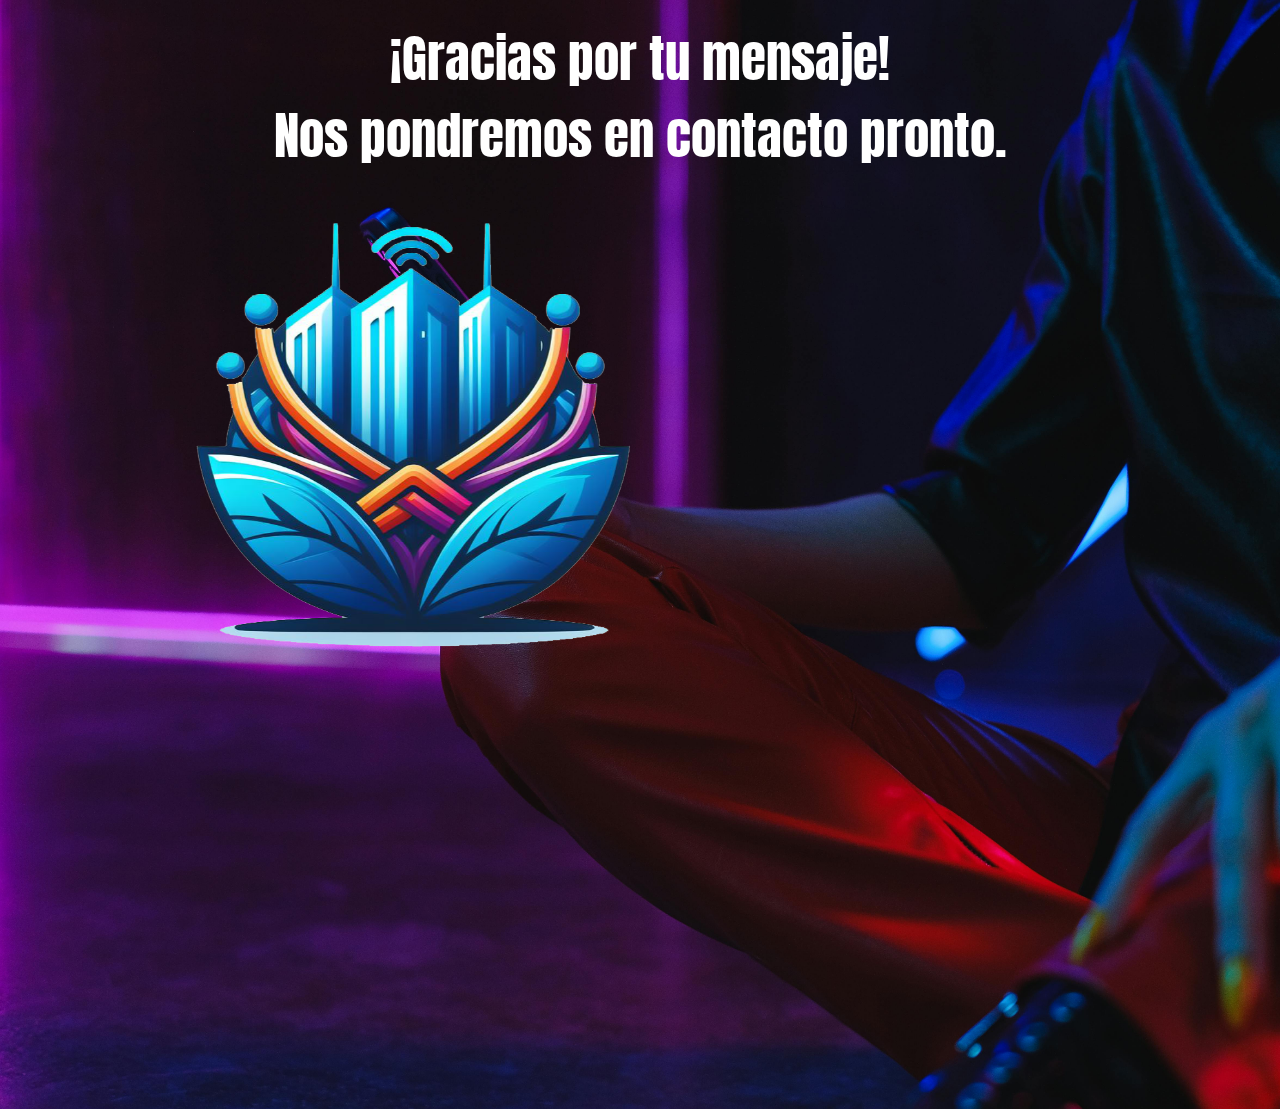
==== confirmacion.html @ 6c4f45f7 "Add files via upload" ====
<!DOCTYPE html>
<html lang="es">
<head>
    <meta charset="UTF-8">
    <meta name="viewport" content="width=device-width, initial-scale=1.0">
    <link rel="stylesheet" href="css/style.css">
    <title>Formulario enviado</title>

    <link href="https://fonts.googleapis.com/css2?family=Anton&display=swap" rel="stylesheet">
</head>

<body class="fondo">
    <div class="cajita_msje"><h2 class="anton-regular form_ok">¡Gracias por tu mensaje!<br>Nos pondremos en contacto pronto.</h2></div>

    <div class="container">
        <div>
            <a href="index.html"><img src="img/logo.png" alt="logo"></a>
        </div>
    </div>
</body>

</html>
---- css/style.css ----
*{
    margin: 0;
}

:root{
    font-size: 10px;
}

.fondo {
    background-image: url(/img/homepage.jpg);
    position:relative;
    background-size: cover;
    background-repeat: no-repeat;
}

.cajita {
    display: inline-block;
    width:55vw;
    /* height: 25vh; */
    margin: 30px;
    background-color: rgba(0, 0, 0, 0.8); /* Color de fondo con valor alpha para la transparencia */
    border: 2px solid hotpink;
    box-shadow: 1px 1px 10px 8px hotpink;
    border-radius: 0.5em;
    padding: 20px;
    opacity: 1; /* Opacidad de la letra */
    font-size: 200%;
    color: white; /*Color de la letra, MODIFICARLO, QUE NO SEA BLANCO SINO UN COLOR CERCANO PARA REDUCIR EL CONTRASTE*/
}

.flex {
    display: flex;
}

.flex-reverso { /*Para orientar elementos a la izquierda*/
    display: flex;
    flex-direction: row-reverse;
}

.responsive {
    width: 100%;
    height: auto;
}

header {
    background-color: black;
    color: white;
}

.encabezado {
    display: flex;
    align-items: center;
    
    justify-content: center;
}

.logo-y-titulo {
    display: flex;
    flex-direction: column;
    align-items: flex-start;
    padding: 10px 0px 10px 30px;
}
.logo img {
    width: 20%;  
}

.frase1 h2{
    line-height: 1.1;
    font-size: 3vw;
    color: white;
    text-shadow: 0 0 20px rgb(255, 255, 255);
}

.anton-regular {
    font-family: "Anton", sans-serif;
    font-weight: 400;
    font-style: normal;
}

.anton-regular-footer {
    font-family: "Anton", sans-serif;
    color: #37c7e2; //  #93EDF8; #49D9F4; #6BE9F8; C3F2FA; 
    font-weight: 400;
    font-size:3.7vh;
    font-style: normal;
    text-shadow: 1px 1px 7px hotpink;
}

.source-sans-3 {
    font-family: "Source Sans 3", sans-serif;
    font-optical-sizing: auto;
    font-weight: 600; // <weight>: Use a value from 200 to 900
    font-style: normal;
    /* font-size: 3vh; */
  }

.source-sans-3-footer {
    font-family: "Source Sans 3", sans-serif;
    font-optical-sizing: auto;
    font-weight: 600; // <weight>: Use a value from 200 to 900
    font-style: normal;
    font-size:2.7vh;
  }

.img_hombre{
    display: flex;
    flex-direction: column;
    align-items: flex-start;
    padding: 10px 30px 10px 0px;
}
.img_hombre img {
    margin-left: 55%;
    border-radius: 30px;
    width: 40%;
}

nav a {
    color: rgb(255, 255, 255);
    font-family: Verdana, Geneva, Tahoma, sans-serif;
    text-decoration: none;
    font-size: 2vw;
    padding-right: 5%;
}

nav a:hover {
    color: rgb(56, 3, 73);
}

.contenedor_nav {
    background-color: #bf00ff;
    height: 7vh;
    display: flex;
    justify-content: center;
    position:sticky;
    text-shadow: 1px 1px 5px hotpink;
}

footer {
    background-color:#8932a9; // ab4cce; 9843b7; 
    color: white;
    padding: 20px;
    display: flex;
    font-size: 3.2vh;
    justify-content: space-between;
    align-items: center;
}

footer li {

    padding: 1vh 0vh 0vh 0vh;
}

footer a:link {
    color: #ECE8F7;
    /* text-shadow: 1px 1px 5px #49D9F4; */
}

footer a:hover {
    /* color: rgb(56, 3, 73); */
    text-shadow: 1px 1px 8px #49D9F4;
    font-size: 3vh;
}

.contacto ul {
    list-style: none;
    margin: 0;
    padding: 0;
    align-content: center;
}

.contacto li {
    margin: auto;
    /* margin-bottom: 10px; */
}

.redes img {
    margin-top: 1.5vh;
    margin-left: 1.5vh;
    width: 25px;
    /* margin: auto; */
} 

.redes img:hover {
    /* color: rgb(56, 3, 73); */
   /* box-shadow: 1px 1px 7px hotpink; */
   width: 30px;
}

.mapa {
    width: 200px;
    height: 150px;
    margin-right: 100px;
    /* border-radius: 10%; */
   
}

section img {
    /* display: flex; */
    margin-top: 2vh;
    margin-left: 4vw;
    height: 24vw;
    border-radius: 30px;
    box-shadow: 1px 1px 10px 4px #49D9F4;

/*     width: 200px;
    height: 200px; */

}

/*FORMULARIO:*//*FORMULARIO:*//*FORMULARIO:*//*FORMULARIO:*//*FORMULARIO:*//*FORMULARIO:*//*FORMULARIO:*/

.contenedor_form {
    /*contenedor padre*/
    display: flex;
    padding: 20px;
    width: 50vw;
    margin: 0 auto;
    /*centra*/
}

form {
    width: 50vw;
    padding: 20px;
    background-color: #f9f9f99d;
    border-radius: 30px;
    /*borde redondeado*/
    box-shadow: 0px 0px 40px 10px rgb(203, 42, 198);
    /*borde "sombreado" → box-shadow: (Horizontal 0px) (vertical 0px) (Radio de desenfoque 40px) (Radio de expansión 10px)*/
}

/* Estilos para el contenedor de nombre + apellido
 y para el de teléfono + fecha */
.flex-container {
    display: flex;
    justify-content: space-between;
    gap: 20px;
}

.flex-container>div {
    flex: 1;
    /* Los dos div hijos se distribuyen equitativamente,
        cada uno ocupando el 50% del ancho del contenedor padre. */
}

label,
form,
p {
    font-family: 'Arial', sans-serif;
    font-size: 1.1em;
    color: #333;
    font-weight: bold;
    margin-bottom: 4px;
    display: block;
    /* Asegura que cada label ocupe una línea completa */
}

/*Titulo del formulario:*/
form h2 {
    text-align: center;
    margin-bottom: 20px;
    font-family: Arial, Helvetica, sans-serif;
    color: rgb(135, 12, 129);
    font-size: 4vh;
}


input[type="text"],
input[type="number"],
input[type="date"],
select,
textarea {
    width: 100%;
    padding: 10px;
    margin-bottom: 15px;
    border: 1.5px solid #8932a9;
    border-radius: 10px;
    box-sizing: border-box;
    font-family: Arial, Helvetica, sans-serif;
    font-size: 0, 5rem;
}

/* Estilos para el botón de enviar */
input[type="submit"] {
    width: 100%;
    padding: 10px;
    background-color: #8932a9;
    color: #fff;
    border: none;
    border-radius: 5px;
    cursor: pointer;
    transition: background-color 0.3s ease;
    font-family: Arial, Helvetica, sans-serif;
    font-size: 2rem;
}

input[type="submit"]:hover {
    background-color: #ea61d1;
}

/*FORM ENVIADO:*/
.cajita_msje{
    padding: 20px;
}

h2.form_ok {
    font-size: 4vw;
    color: white;
    text-align: center; 
}

.container {
    display: flex;
    justify-content: center;
    align-items: center;
    height: 100vh;
    padding: 15px 0px 0px 0px;
}

.container img {
    width: 50vh;
    height: 50vh;
    animation: move 1.5s alternate infinite;
    background-size: 50px;
    offset-path: path("m 0 0 h 300"); /*Ese trayecto significa que lo colocamos en las coordenadas 0x0,
                                        que lo movemos 300px en horizontal*/
}

@keyframes move {
    0% {
        offset-distance: 0%;
    }
    100% {
        offset-distance: 100%;
    }
    /*Establecemos que la animación empieza con el elemento al inicio del recorrido (0%) 
    y termina al final del recorrido (100%).*/
}
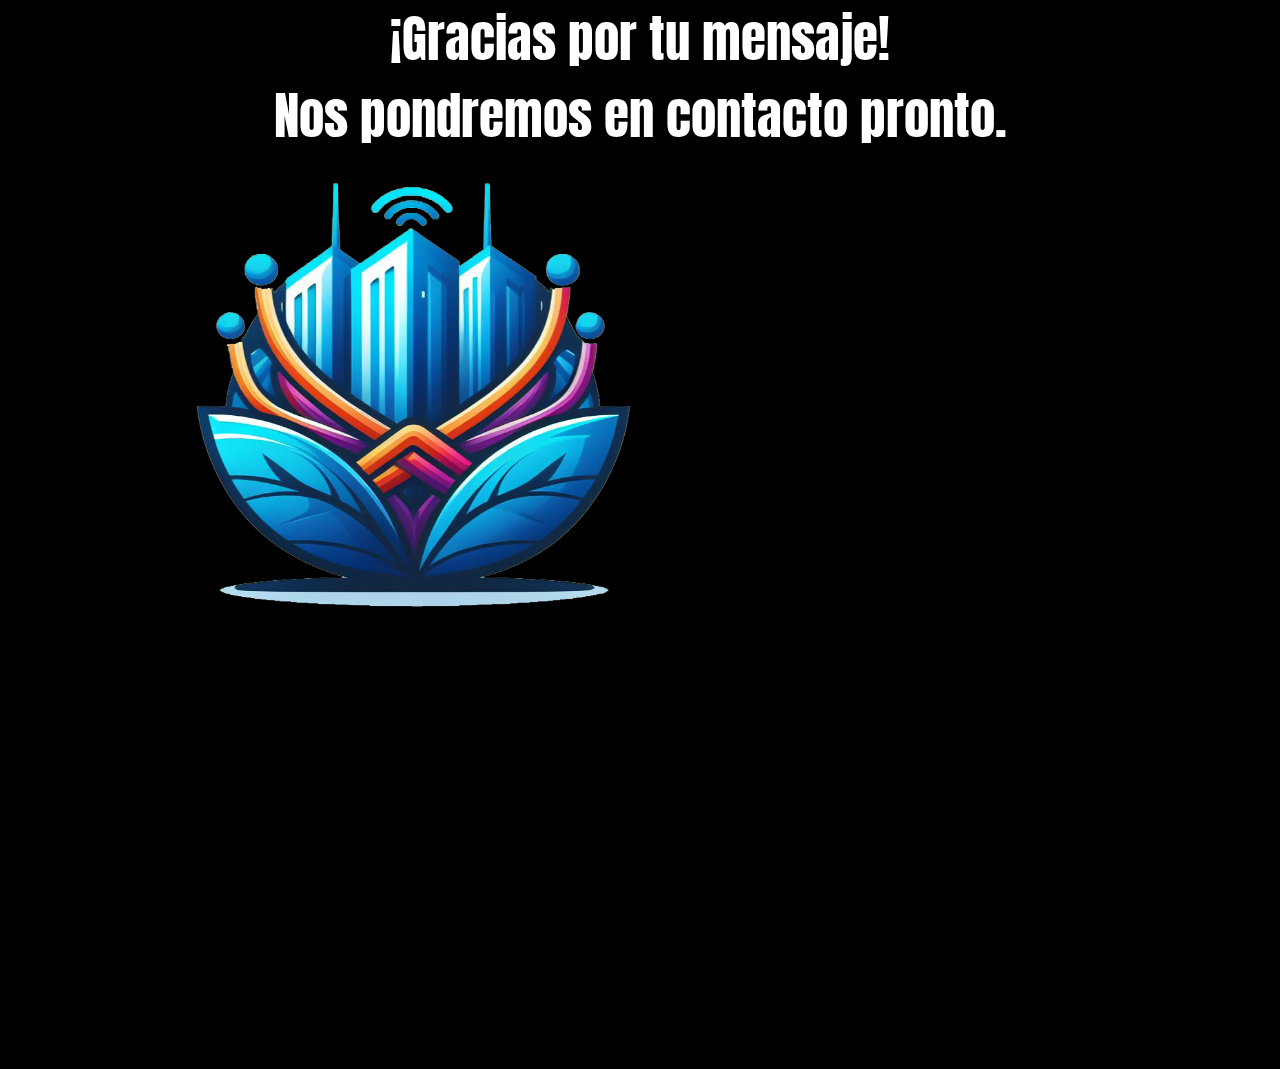
==== commit 9445e0a2: "Add files via upload" ====
--- a/confirmacion.html
+++ b/confirmacion.html
@@ -1,22 +1,23 @@
-<!DOCTYPE html>
-<html lang="es">
-<head>
-    <meta charset="UTF-8">
-    <meta name="viewport" content="width=device-width, initial-scale=1.0">
-    <link rel="stylesheet" href="css/style.css">
-    <title>Formulario enviado</title>
-
-    <link href="https://fonts.googleapis.com/css2?family=Anton&display=swap" rel="stylesheet">
-</head>
-
-<body class="fondo">
-    <div class="cajita_msje"><h2 class="anton-regular form_ok">¡Gracias por tu mensaje!<br>Nos pondremos en contacto pronto.</h2></div>
-
-    <div class="container">
-        <div>
-            <a href="index.html"><img src="img/logo.png" alt="logo"></a>
-        </div>
-    </div>
-</body>
-
+<!DOCTYPE html>
+<html lang="es">
+<head>
+    <meta charset="UTF-8">
+    <meta name="viewport" content="width=device-width, initial-scale=1.0">
+    <link rel="stylesheet" href="css/style2.css">
+    <link rel="stylesheet" href="css/styleForm.css">
+    <title>Formulario enviado</title>
+
+    <link href="https://fonts.googleapis.com/css2?family=Anton&display=swap" rel="stylesheet">
+</head>
+
+<body class="fondo">
+    <div class="cajita_msje"><h2 class="anton-regular form_ok">¡Gracias por tu mensaje!<br>Nos pondremos en contacto pronto.</h2></div>
+
+    <div class="container">
+        <div>
+            <a href="index.html"><img src="img/logo.png" alt="logo"></a>
+        </div>
+    </div>
+</body>
+
 </html>--- a/css/style2.css
+++ b/css/style2.css
@@ -0,0 +1,321 @@
+* {
+    margin: 0;
+}
+
+.responsive {
+    width: 100%;
+    height: auto;
+}
+
+:root {
+    font-size: 10px;
+}
+
+article p,h2,li {
+    /* text-align: center; */
+    color: white;
+}
+
+br+p {
+    font-size: 90%; // Controla el font size del texto descriptivo en planes.html.
+}
+
+
+/*HEADER*//*HEADER*//*HEADER*//*HEADER*//*HEADER*//*HEADER*//*HEADER*//*HEADER*//*HEADER*//*HEADER*/
+header {
+    background-color: black;
+    color: white;
+}
+
+ .encabezado {
+    display: flex;
+    align-items: center;
+    justify-content: center;
+} 
+
+ .logo-y-titulo {
+    display: flex;
+    flex-direction: column;
+    align-items: flex-start;
+    padding: 10px 0px 10px 30px;
+} 
+
+.img_hombre {
+    display: flex;
+    flex-direction: column;
+    align-items: flex-start;
+    padding: 10px 30px 10px 0px;
+}
+
+.img_hombre img {
+    margin-left: 55%;
+    border-radius: 30px;
+    width: 40%;
+}
+
+.logo img {
+    width: 20%;
+}
+
+.frase1 h2 {
+    line-height: 1.1;
+    font-size: 3vw;
+    color: white;
+    text-shadow: 0 0 20px rgb(255, 255, 255);
+}
+
+.anton-regular {
+    font-family: "Anton", sans-serif;
+    font-weight: 400;
+    font-style: normal;
+}
+/*FIN HEADER*//*FIN HEADER*//*FIN HEADER*//*FIN HEADER*//*FIN HEADER*//*FIN HEADER*//*FIN HEADER*/
+
+/*NAV*/ /*NAV*/ /*NAV*/ /*NAV*/ /*NAV*/ /*NAV*/ /*NAV*/ /*NAV*/ /*NAV*/ /*NAV*/ /*NAV*/ /*NAV*/ 
+nav a {
+    color: rgb(255, 255, 255);
+    font-family: Verdana, Geneva, Tahoma, sans-serif;
+    text-decoration: none;
+    font-size: 2vw;
+    padding-right: 5%;
+}
+
+nav a:hover {
+    color: rgb(56, 3, 73);
+}
+
+.contenedor_nav {
+    background-color: #bf00ff;
+    height: 7vh;
+    display: flex;
+    justify-content: center;
+    position: sticky;
+    text-shadow: 1px 1px 5px hotpink;
+}
+/*FIN NAV*/ /*FIN NAV*/ /*FIN NAV*/ /*FIN NAV*/ /*FIN NAV*/ /*FIN NAV*/ /*FIN NAV*/ /*FIN NAV*/
+
+
+/*GRID EN BODY>MAIN*/ /*GRID EN BODY>MAIN*/ /*GRID EN BODY>MAIN*/ /*GRID EN BODY>MAIN*/
+.fondo {
+    /* background-image: url(/img/homepage.jpg); */
+    background-color: black;
+    position: relative;
+    background-size: cover;
+    background-repeat: no-repeat;
+}
+
+.contenedor-grid { /*contenedor padre*/
+    display: grid;
+    grid-template-columns: repeat(3, 1fr);
+    gap: 2rem;
+    padding: 2rem;
+    /* column-gap: 10px;
+    row-gap: 20px;
+    column-gap: 100px; */
+}
+
+.card {
+    padding: 1rem 2rem 1rem 2rem;
+    margin: 2rem;
+    text-align: center;    
+    border-radius: 0.5em;    
+    opacity: 1;
+}
+
+.card.item-1, .card.item-4, .card.item-5 {
+    box-shadow: 1px 1px 10px 8px hotpink;
+    border: 2px solid rgb(254, 187, 221);
+}
+
+.card.item-2, .card.item-3, .card.item-6 {
+    box-shadow: 1px 1px 10px 8px #49D9F4;
+    border: 2px solid #c2f4fd;
+}
+
+.item-1, .item-5{
+        grid-column-start: 1;
+        grid-column-end: 3;
+}
+
+.item-4 {
+    grid-column-start: 2;
+    grid-column-end: 4;
+}
+
+.textos p{
+    color: white;
+    font-size: 2.5rem;
+    text-align: justify;
+}
+
+.textos h2 {
+    color:rgba(135, 12, 129, 0.767);;
+    font-size: 3rem;
+    text-align: center;
+    padding: 0 0 1rem 0;
+}
+
+.source-sans-3 {
+    font-family: "Source Sans 3", sans-serif;
+    font-optical-sizing: auto;
+    font-weight: 600; // <weight>: Use a value from 200 to 900;
+    font-style: normal;
+}
+
+.card.item-2, .card.item-3, .card.item-6 {
+    background-size: cover;
+    background-position: center;
+    background-repeat: no-repeat;
+}
+/*FIN GRID EN BODY>MAIN*/ /*FIN GRID EN BODY>MAIN*/ /*FIN GRID EN BODY>MAIN*/ /*FIN GRID EN BODY>MAIN*/
+
+
+/*FOOTER*/ /*FOOTER*/ /*FOOTER*/ /*FOOTER*/ /*FOOTER*/ /*FOOTER*//*FOOTER*/ /*FOOTER*/
+footer {
+    background-color: #8932a9; 
+    color: white;
+    font-size: 3.2vh;
+}
+
+.contenedor-grid2 { /*contenedor padre*/
+    display: grid; 
+    grid-template-columns: repeat(3, 1fr);
+    gap: 2rem;
+    padding: 2rem;
+}
+
+footer a:link {
+    color: #ECE8F7;
+    text-decoration: none;
+    /* text-shadow: 1px 1px 5px #49D9F4; */
+}
+
+footer a:hover {
+    /* color: rgb(56, 3, 73); */
+    text-shadow: 1px 1px 8px #49D9F4;
+    font-size: 3vh;
+}
+
+.contacto ul, .redes h2 {
+    list-style: none;
+    margin: 0;
+    padding: 0;
+    text-align: center;
+}
+
+.contacto li {
+    margin: 1vh 0; 
+    /* margin-bottom: 10px; */    
+}
+
+.img-redes {
+    display: flex;
+    justify-content: center;
+    gap: 1rem;
+    padding: 1rem;
+}
+
+.redes img {
+    margin: 1.5vh;
+    width: 2vw;
+}
+
+.redes a:link, a:visited, a:active {
+    text-decoration: none;
+}
+
+.redes img:hover {
+    /* color: rgb(56, 3, 73); */
+    filter: drop-shadow(1px 1px 7px #49D9F4);
+    /* width: 30px; */
+}
+
+.mapa {
+    position: relative;
+    padding-bottom: 30%;
+    margin: 1rem;
+}
+
+.mapa iframe {
+    position: absolute;
+    top: 10;
+    left: 10;
+    width: 100%;
+    height: 100%;
+}
+
+.anton-regular-footer {
+    font-family: "Anton", sans-serif;
+    color: #37c7e2; //  #93EDF8; #49D9F4; #6BE9F8; C3F2FA; 
+    font-weight: 400;
+    font-size: 3.7vh;
+    font-style: normal;
+    text-shadow: 1px 1px 7px hotpink;
+}
+
+.source-sans-3-footer {
+    font-family: "Source Sans 3", sans-serif;
+    font-optical-sizing: auto;
+    font-weight: 600; // <weight>: Use a value from 200 to 900;
+    font-style: normal;
+    font-size: 2.7vh;
+}
+/*FIN FOOTER*/ /*FIN FOOTER*/ /*FIN FOOTER*/ /*FIN FOOTER*//*FIN FOOTER*/ /*FIN FOOTER*/
+
+
+/*PLANES*/ /*PLANES*/ /*PLANES*/ /*PLANES*/ /*PLANES*/ /*PLANES*/ /*PLANES*/ /*PLANES*/
+.cajita {
+    display: inline-block;
+    width: 55vw;
+    margin: 30px;
+    background-color: rgba(0, 0, 0, 0.8);
+    /* Color de fondo con valor alpha para la transparencia */
+    border: 2px solid hotpink;
+    box-shadow: 1px 1px 10px 8px hotpink;
+    border-radius: 0.5em;
+    padding: 20px;
+    opacity: 1;
+    /* Opacidad de la letra */
+    font-size: 200%;
+}
+.flex {
+    display: flex;
+    justify-content: space-evenly;
+    /* align-items: flex-end; */
+}
+.flex-reverso {
+    /*Para orientar elementos a la izquierda*/
+    display: flex;
+    flex-direction: row-reverse;
+}
+
+.boton-pedilo{
+    display: flex;
+    justify-content: center;   
+    flex-direction: column-reverse;
+}
+
+.boton-pedilo button {
+    width: 100%; 
+    height: 5rem;
+    background-color: #8932a9;
+    color: #fff;
+    border: none;
+    border-radius: 5px;
+    cursor: pointer;
+    transition: background-color 0.3s ease;
+    font-family: Arial, Helvetica, sans-serif; 
+    font-size: 2.5rem; 
+}
+
+input[type="submit"]:hover,
+button:hover {
+    background-color: #ea61d1;
+}
+
+.fin-texto{
+    padding: 0 0 2rem 0rem;
+}
+.fin-texto2{
+    padding: 0 0 4.4rem 0rem;
+}--- a/css/styleForm.css
+++ b/css/styleForm.css
@@ -0,0 +1,140 @@
+.contenedor_form {
+    /*contenedor padre*/
+    display: flex;
+    padding: 20px;
+    width: 50vw;
+    margin: 0 auto;
+    /*centra*/
+}
+
+form {
+    width: 50vw;
+    padding: 20px;
+    background-color: #f9f9f99d;
+    border-radius: 30px;
+    /*borde redondeado*/
+    box-shadow: 0px 0px 40px 10px rgb(203, 42, 198);
+    /*borde "sombreado" → box-shadow: (Horizontal 0px) (vertical 0px) (Radio de desenfoque 40px) (Radio de expansión 10px)*/
+}
+
+/* Estilos para el contenedor de nombre + apellido
+ y para el de teléfono + fecha */
+.flex-container {
+    display: flex;
+    justify-content: space-between;
+    gap: 20px;
+}
+
+.flex-container>div {
+    flex: 1;
+    /* Los dos div hijos se distribuyen equitativamente,
+        cada uno ocupando el 50% del ancho del contenedor padre. */
+}
+
+label,
+form,
+p {
+    font-family: 'Arial', sans-serif;
+    font-size: 1.1em;
+    color: #333;
+    font-weight: bold;
+    margin-bottom: 4px;
+    display: block;
+    /* Asegura que cada label ocupe una línea completa */
+}
+
+/*Titulo del formulario:*/
+form h2 {
+    text-align: center;
+    margin-bottom: 20px;
+    font-family: Arial, Helvetica, sans-serif;
+    color: rgb(135, 12, 129);
+    font-size: 4vh;
+}
+
+
+input[type="text"],
+input[type="number"],
+input[type="date"],
+select,
+textarea {
+    width: 100%;
+    padding: 10px;
+    margin-bottom: 15px;
+    border: 1.5px solid #8932a9;
+    border-radius: 10px;
+    box-sizing: border-box;
+    font-family: Arial, Helvetica, sans-serif;
+    font-size: 0, 5rem;
+}
+
+/* Estilos para el botón de enviar */
+input[type="submit"], button {
+    margin: auto;
+    display: block;
+    width: 100%;
+    padding: 10px;
+    background-color: #8932a9;
+    color: #fff;
+    border: none;
+    border-radius: 5px;
+    cursor: pointer;
+    transition: background-color 0.3s ease;
+    font-family: Arial, Helvetica, sans-serif;
+    font-size: 2rem;
+}
+
+input[type="submit"]:hover,
+button:hover {
+    background-color: #ea61d1;
+}
+
+br+a:link,
+a:visited,
+a:active {
+    text-decoration: none;
+}
+
+// Para eliminar los subrayados de los links en los botones de planes.html
+
+/*FORM ENVIADO:*/
+.cajita_msje {
+    padding: 20px;
+}
+
+h2.form_ok {
+    font-size: 4vw;
+    color: white;
+    text-align: center;
+}
+
+.container {
+    display: flex;
+    justify-content: center;
+    align-items: center;
+    height: 100vh;
+    padding: 15px 0px 0px 0px;
+}
+
+.container img {
+    width: 50vh;
+    height: 50vh;
+    animation: move 1.5s alternate infinite;
+    background-size: 50px;
+    offset-path: path("m 0 0 h 300");
+    /*Ese trayecto significa que lo colocamos en las coordenadas 0x0,
+                                        que lo movemos 300px en horizontal*/
+}
+
+@keyframes move {
+    0% {
+        offset-distance: 0%;
+    }
+
+    100% {
+        offset-distance: 100%;
+    }
+
+    /*Establecemos que la animación empieza con el elemento al inicio del recorrido (0%) 
+    y termina al final del recorrido (100%).*/
+}